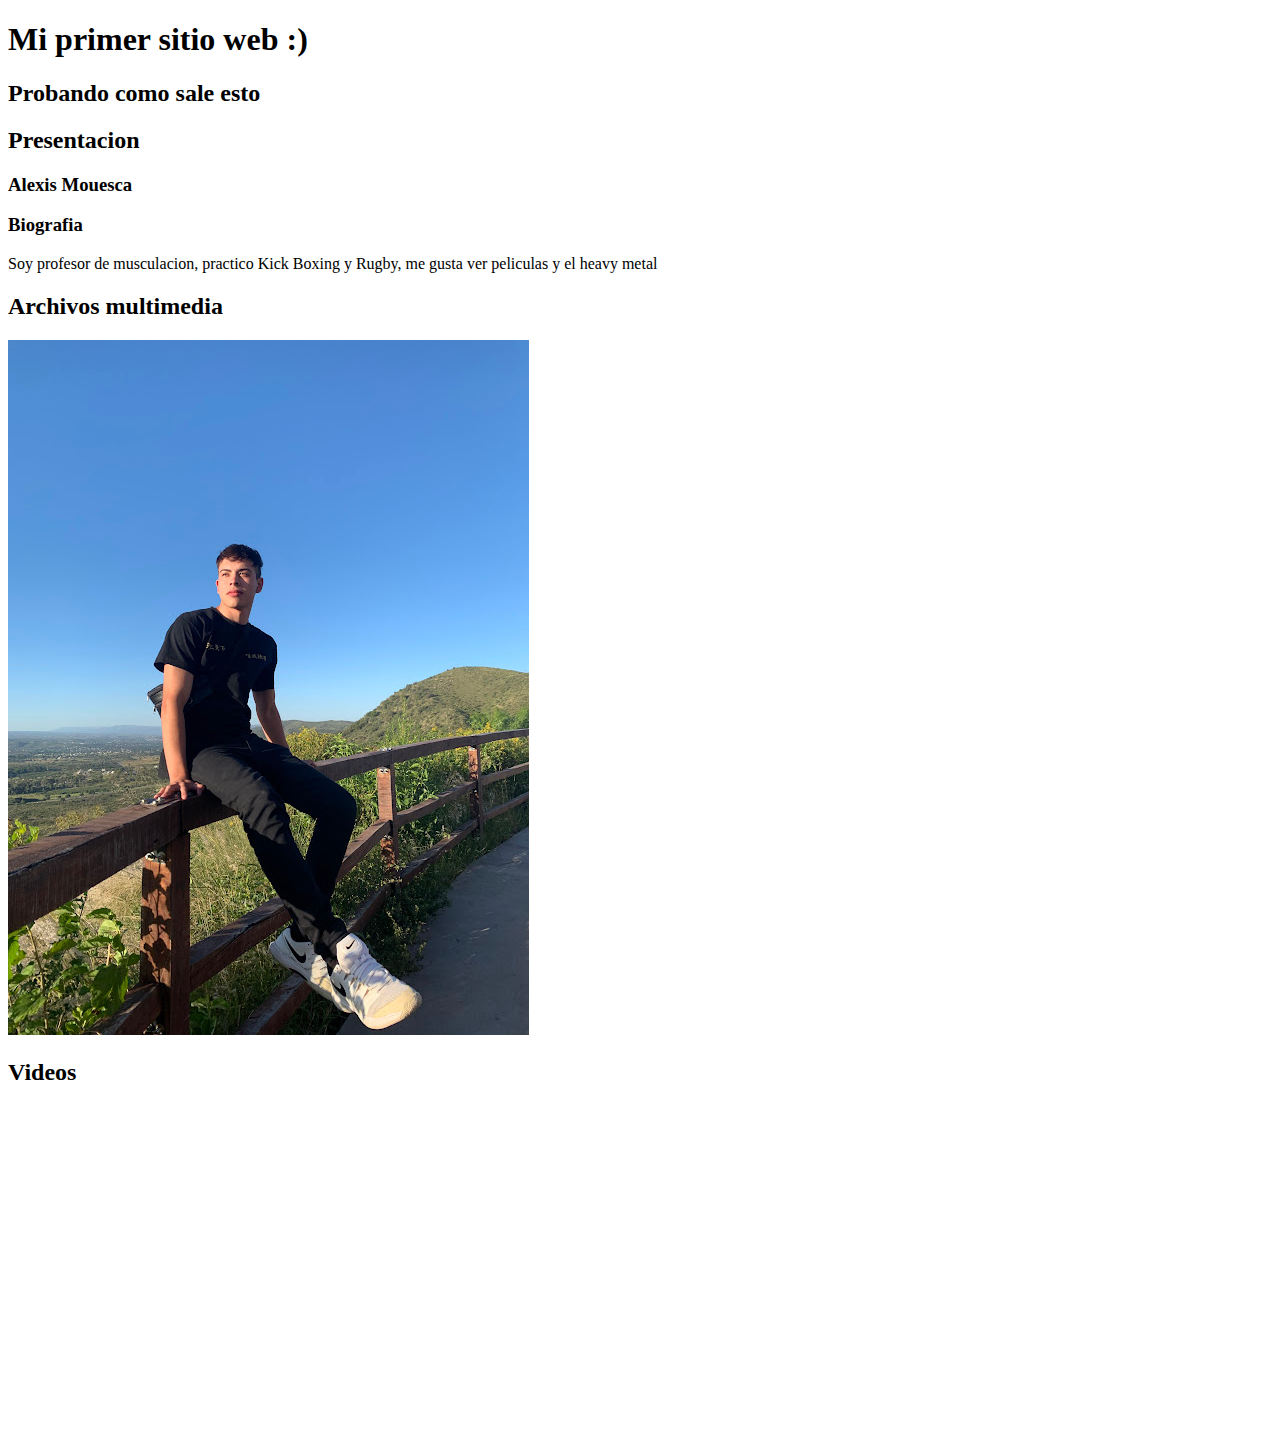
==== Clase 2/index.html @ 356aac83 "Proyecto 1" ====
<!DOCTYPE html>
<html lang="en">
<head>
    <meta charset="UTF-8">
    <meta http-equiv="X-UA-Compatible" content="IE=edge">
    <meta name="viewport" content="width=device-width, initial-scale=1.0">
    <title>Mi primer sitio web</title>
</head>
<body>
    <h1> Mi primer sitio web :) </h1>
    <h2> Probando como sale esto </h2>
    <h2> Presentacion </h2>
    <h3> Alexis Mouesca </h3>
    <h3> Biografia </h3>
    <p> Soy profesor de musculacion, practico Kick Boxing y Rugby, me gusta ver peliculas y el heavy metal</p>
    <h2> Archivos multimedia </h2>
    <img src="./Imagenes/IMG_1310.jpg " alt="Foto en Cordoba">
    <h2> Videos </h2>
    <iframe width="560" height="315" src="https://www.youtube.com/embed/ndenXpxSA9A?si=5tPqSiTE6_7G4dXk" title="YouTube video player" frameborder="0" allow="accelerometer; autoplay; clipboard-write; encrypted-media; gyroscope; picture-in-picture; web-share" referrerpolicy="strict-origin-when-cross-origin" allowfullscreen></iframe>
    <iframe width="560" height="315" src="https://www.youtube.com/embed/Z3J_MCbwaJ0?si=cfNT2SQTsaBT122N" title="YouTube video player" frameborder="0" allow="accelerometer; autoplay; clipboard-write; encrypted-media; gyroscope; picture-in-picture; web-share" referrerpolicy="strict-origin-when-cross-origin" allowfullscreen></iframe>
</body>
</html>
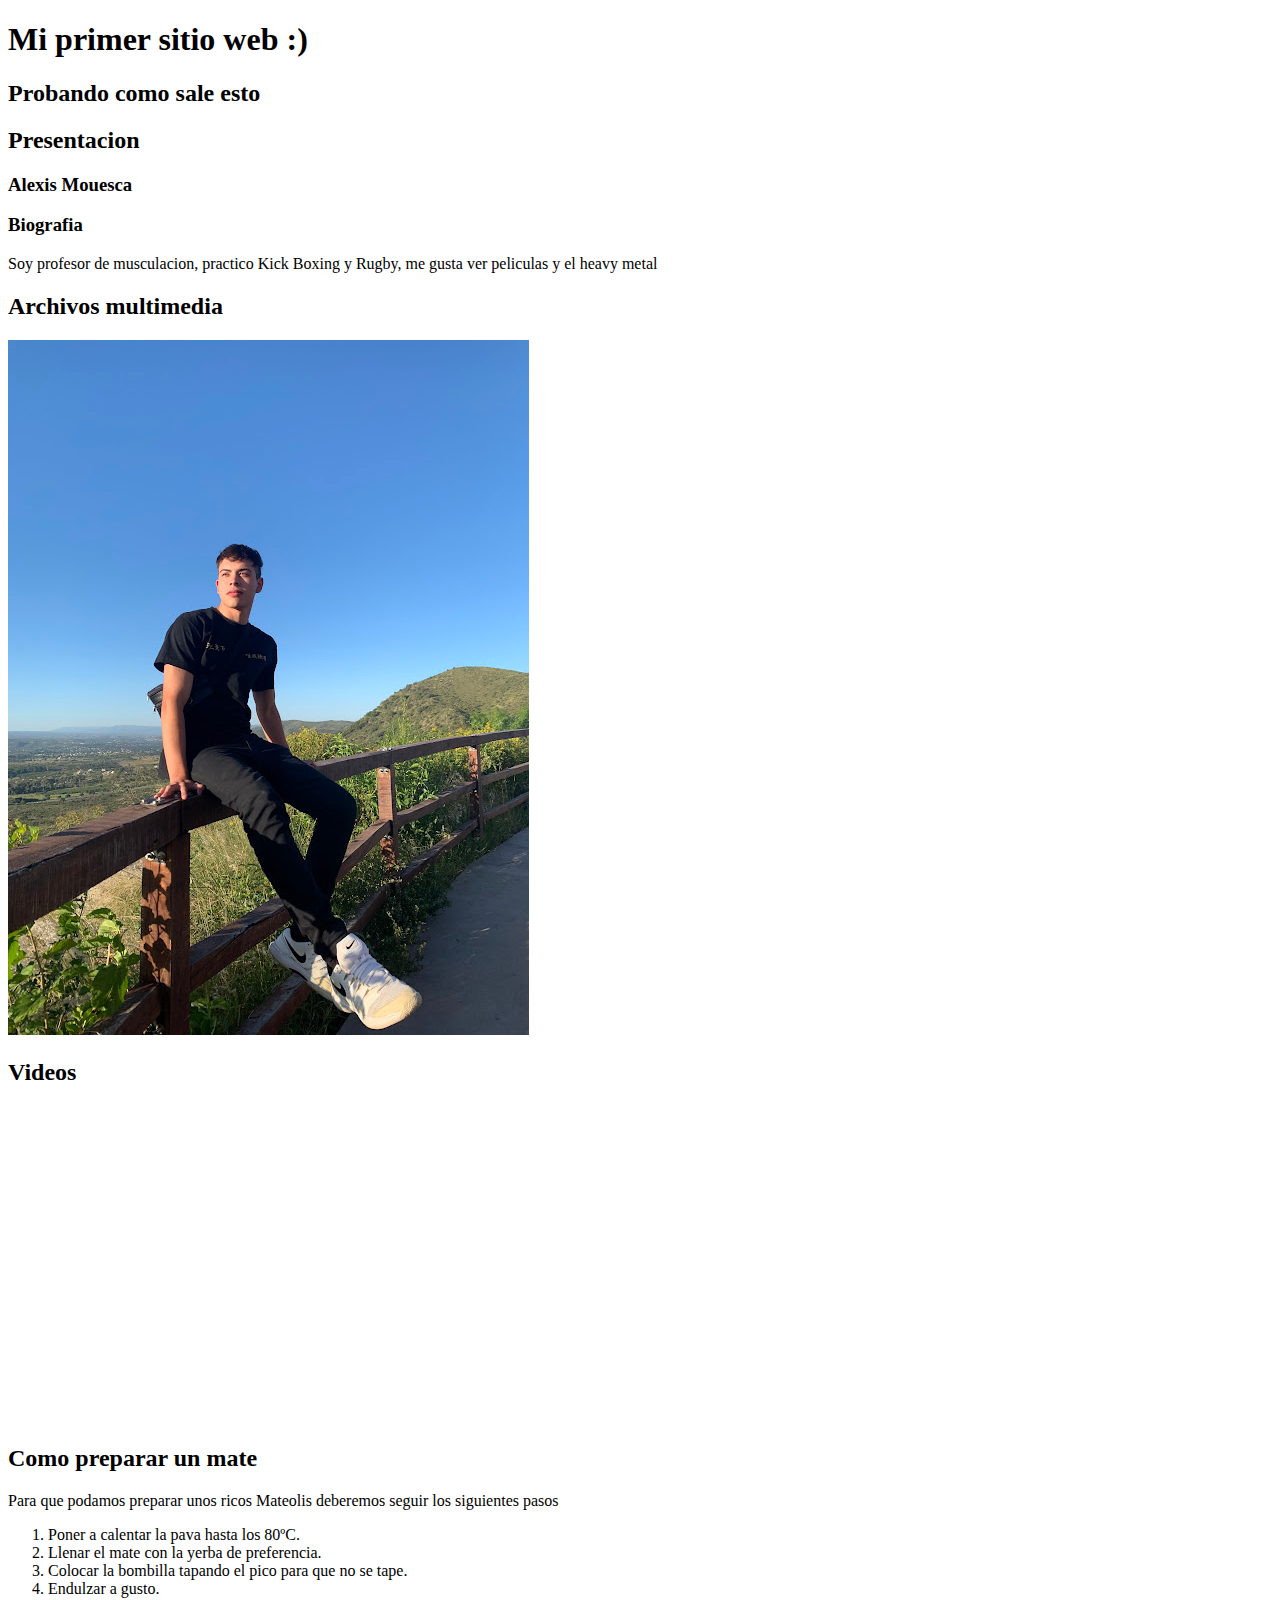
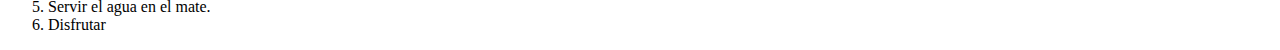
==== commit b80d9b92: "Como preparar Mate" ====
--- a/Clase 2/index.html
+++ b/Clase 2/index.html
@@ -18,5 +18,15 @@
     <h2> Videos </h2>
     <iframe width="560" height="315" src="https://www.youtube.com/embed/ndenXpxSA9A?si=5tPqSiTE6_7G4dXk" title="YouTube video player" frameborder="0" allow="accelerometer; autoplay; clipboard-write; encrypted-media; gyroscope; picture-in-picture; web-share" referrerpolicy="strict-origin-when-cross-origin" allowfullscreen></iframe>
     <iframe width="560" height="315" src="https://www.youtube.com/embed/Z3J_MCbwaJ0?si=cfNT2SQTsaBT122N" title="YouTube video player" frameborder="0" allow="accelerometer; autoplay; clipboard-write; encrypted-media; gyroscope; picture-in-picture; web-share" referrerpolicy="strict-origin-when-cross-origin" allowfullscreen></iframe>
+    <h2>Como preparar un mate</h2>
+    <p> Para que podamos preparar unos ricos Mateolis deberemos seguir los siguientes pasos</p>
+    <ol>
+        <li> Poner a calentar la pava hasta los 80ºC. </li>
+        <li> Llenar el mate con la yerba de preferencia.</li>
+        <li> Colocar la bombilla tapando el pico para que no se tape.</li>
+        <li> Endulzar a gusto.</li>
+        <li> Servir el agua en el mate.</li>
+        <li> Disfrutar</li>
+    </ol>
 </body>
 </html>